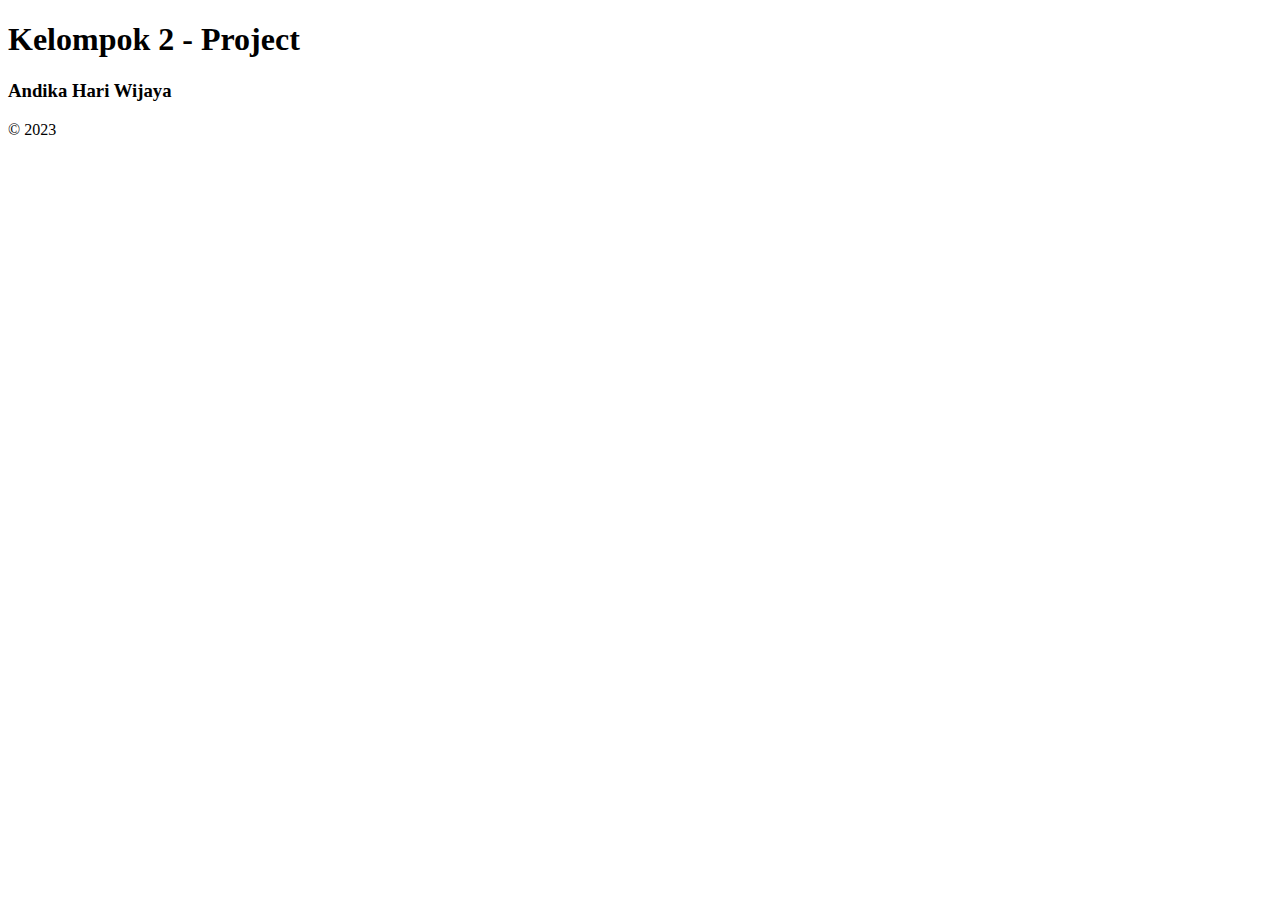
==== Kelompok2.html @ 3bdfe586 "Menambahkan file Anggota Kelompok Project" ====
<!DOCTYPE html>
<html lang="en">
<head>
  <meta charset="UTF-8">
  <meta name="viewport" content="width=device-width, initial-scale=1.0">
  <link rel="stylesheet" href="styles.css">
  <title>Kelompok 2 - Member</title>
</head>
<body>
  <header>
    <h1>Kelompok 2 - Project</h1>
  </header>
  <main>
      <div class="member">
        <h3>Andika Hari Wijaya</h3>
        <!-- Tambahkan nama anggota -->
      </div>
    </section>
  </main>
  <footer>
    <p>&copy; 2023 </p>
  </footer>
</body>
</html>
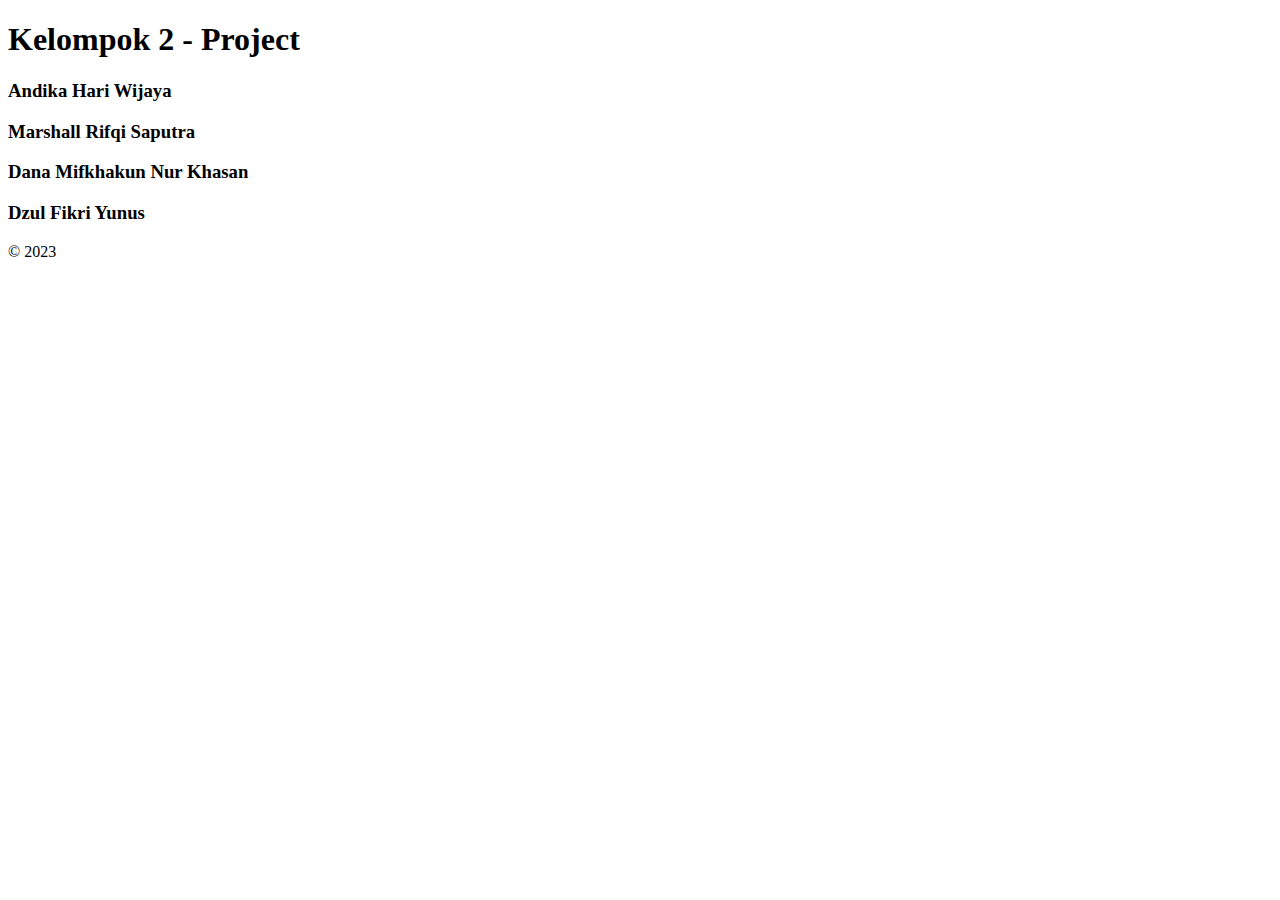
==== commit bf676790: "tambah anggota 4" ====
--- a/Kelompok2.html
+++ b/Kelompok2.html
@@ -13,6 +13,9 @@
   <main>
       <div class="member">
         <h3>Andika Hari Wijaya</h3>
+        <h3>Marshall Rifqi Saputra</h3>
+        <h3>Dana Mifkhakun Nur Khasan</h3>
+        <h3>Dzul Fikri Yunus</h3>
         <!-- Tambahkan nama anggota -->
       </div>
     </section>
